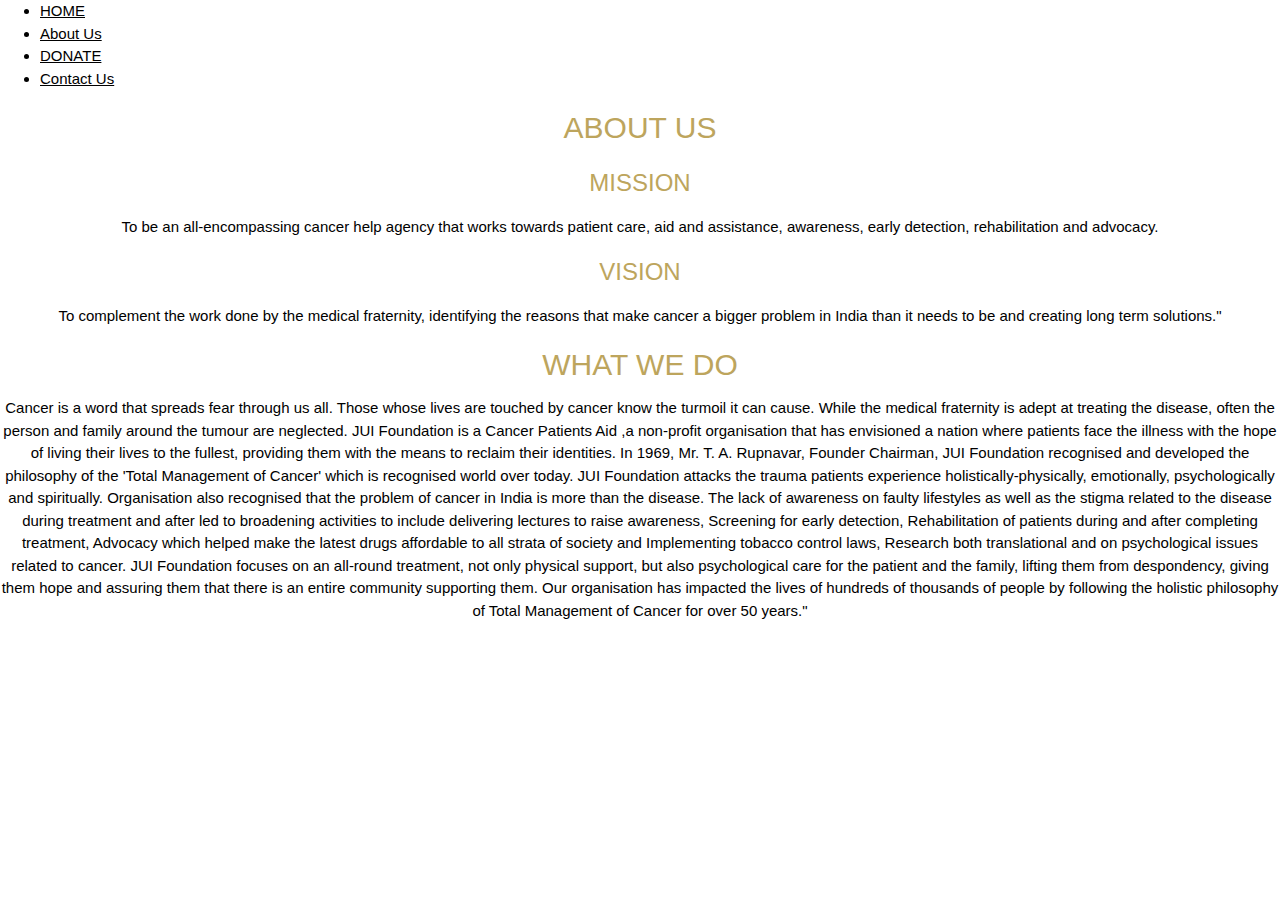
==== aboutus.html @ b524be5e "Add files via upload" ====
<html>
    <head>
        <title>
            About JUI Foundation
            </title>
            <link rel="stylesheet" href="https://www.w3schools.com/w3css/4/w3.css">
            <link rel="stylesheet" type="text/css" href="stylish.css" >
            <style>
                p{
                    font-family: "Times New Roman,Open Sans";
                }
                h2{
                    font-family: NY To 'Lucida Sans', 'Lucida Sans Regular', 'Lucida Grande', 'Lucida Sans Unicode', Geneva, Verdana, sans-serif;
                }

                body {
                    background-image: url('abut us.jpg');
                    background-size: cover;
                    background-repeat: no-repeat;
                    background-position: center;
                    font-family: Arial, sans-serif;
                }
              footer{
                display: table;
                text-align: center;
                margin-left: auto;
                margin-right: auto;
              }
              h1{
                font-family:Cambria, Cochin, Georgia, Times, 'Times New Roman', serif ;
              }
              .donate {
                background: #00684d;
                background: -webkit-linear-gradient(top, transparent 0%, rgba(0,0,0,0.4) 100%),
                            -webkit-linear-gradient(left, lighten(#00684d, 15%) 0%, #00684d 50%, lighten(#00684d, 15%) 100%);
                background: linear-gradient(to bottom, transparent 0%, rgba(0,0,0,0.4) 100%),
                            linear-gradient(to right, lighten(#74c1ac, 15%) 0%, #00684d 50%, lighten(#00684d, 15%) 100%);
                background-position: 0 0;
                background-size: 200% 100%;
                border-radius: 6px;
                color: #fff;
                padding: 30px 130px 30px 30px;
                text-shadow: 2px 2px 10px #696767;
                -webkit-transition: all 800ms;
                transition: all 800ms;
                
                &:after {
                  border-left: 1px solid darken(#00684d, 5%);
                  color: darken(#00684d, 10%);
                  content: "\f004";
                  font: 20px "FontAwesome";
                  padding: 10px 0;
                  padding-left: 15px;
                  position: absolute;
                  right: 16px;
                  top: 7px;    
                  -webkit-transition: all 600ms 200ms;
                  transition: all 600ms 200ms;
                }
                
                &:hover {
                  background-position: -100% 0;
                  
                  &:after {
                    border-left: 1px solid lighten(#00684d, 5%);
                    color: #fff;
                    text-shadow: 0 0 10px #000;
                  }
                }
              }
            </style>
            </head>
            <body>
                
        <div id="abc">
                    <nav>
                        <ul>
                            <li><a href="first.html">HOME</a></li>
                            <li><a href="aboutus.html">About Us</a></li>
                            <li><a href="first.html">DONATE</a></li>
                            <li><a href="contact.html">Contact Us</a></li>
                        </ul>
                    </nav>
                  </div>
              <center><h2 style="color:#BDA55D">ABOUT US</h2></center>
    <dl>  <center> <h3 style="color:#BDA55D">MISSION </h3></center></dl>
<CENTER><dt>To be an all-encompassing cancer help agency that works towards patient care, aid and assistance, awareness, early detection, rehabilitation and advocacy.
</dt></CENTER>
   <dl><center> <h3 style="color:#BDA55D">VISION</h3></center></dl>
<CENTER><dl>To complement the work done by the medical fraternity, identifying the reasons that make cancer a bigger problem in India than it needs to be and creating long term solutions."
</dl></CENTER></dd>
    <center>
    <h2 style="color:#BDA55D">WHAT WE DO</h2>
    </center>
  <CENTER>  Cancer is a word that spreads fear through us all. Those whose lives are touched by cancer know the turmoil it can cause. While the medical fraternity is adept at treating the disease, often the person and family around the tumour are neglected.
JUI Foundation is a Cancer Patients Aid ,a non-profit organisation that has envisioned a nation where patients face the illness with the hope of living their lives to the fullest, providing them with the means to reclaim their identities. In 1969, Mr. T. A. Rupnavar, Founder Chairman, JUI Foundation recognised and developed the philosophy of the 'Total Management of Cancer' which is recognised world over today. JUI Foundation attacks the trauma patients experience holistically-physically, emotionally, psychologically and spiritually.
Organisation also recognised that the problem of cancer in India is more than the disease. The lack of awareness on faulty lifestyles as well as the stigma related to the disease during treatment and after led to broadening activities to include delivering lectures to raise awareness, Screening for early detection, Rehabilitation of patients during and after completing treatment, Advocacy which helped make the latest drugs affordable to all strata of society and Implementing tobacco control laws, Research both translational and on psychological issues related to cancer.
JUI Foundation focuses on an all-round treatment, not only physical support, but also psychological care for the patient and the family, lifting them from despondency, giving them hope and assuring them that there is an entire community supporting them. Our organisation has impacted the lives of hundreds of thousands of people by following the holistic philosophy of Total Management of Cancer for over 50 years."
</CENTER> 
      </body>


</html>
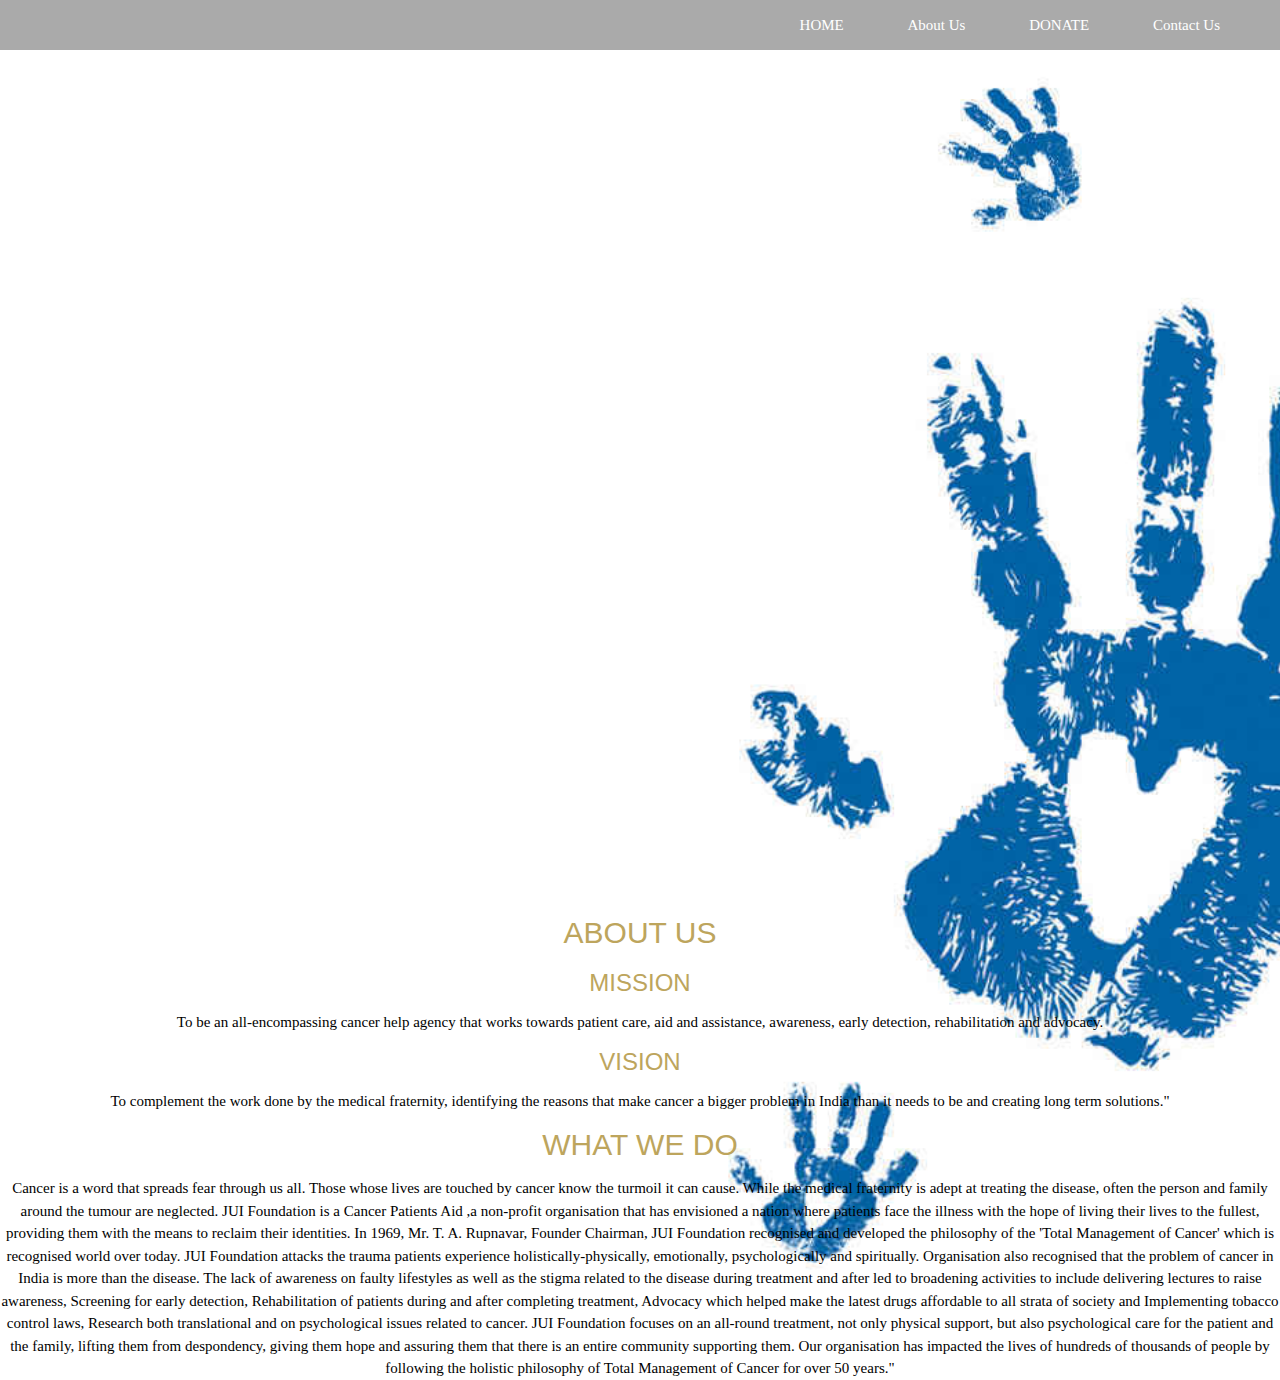
==== commit dac90a19: "Update aboutus.html" ====
--- a/aboutus.html
+++ b/aboutus.html
@@ -75,9 +75,9 @@
         <div id="abc">
                     <nav>
                         <ul>
-                            <li><a href="first.html">HOME</a></li>
+                            <li><a href="index.html">HOME</a></li>
                             <li><a href="aboutus.html">About Us</a></li>
-                            <li><a href="first.html">DONATE</a></li>
+                            <li><a href="payment.html">DONATE</a></li>
                             <li><a href="contact.html">Contact Us</a></li>
                         </ul>
                     </nav>
@@ -100,4 +100,4 @@
       </body>
 
 
-</html>+</html>
--- a/stylish.css
+++ b/stylish.css
@@ -0,0 +1,49 @@
+*{
+    margin:0;
+    padding:0;
+    font-family:verdana;
+  }
+  #abc{
+    width:100%;
+    height:100vh;
+    background-image: url(img2.jpg);
+    background-size: cover;
+  }
+  nav{
+    width: 100%;
+    height: 50px;
+    background-color: #0005;
+    line-height: 50px;
+  }
+  nav ul{
+    float: right;
+    margin-right: 30px;
+  }
+  nav ul li{
+    list-style-type: none;
+    display: inline-block;
+    transition: 0.7s all;
+  }
+  nav ul li:hover{
+    background-color:#088;
+  }
+  nav ul li a{
+    text-decoration: none;
+    color: #fff;
+    padding: 30px;
+  }
+  .sect{
+    border-width: 0;
+  }
+  .para{
+    background-image: white;
+  }
+  .containers {
+    display: flex;
+    align-items: center;
+    justify-content: center;
+    height: 100vh;
+    width: 50%;
+    color: white;
+    font-size: 24px;
+ }
